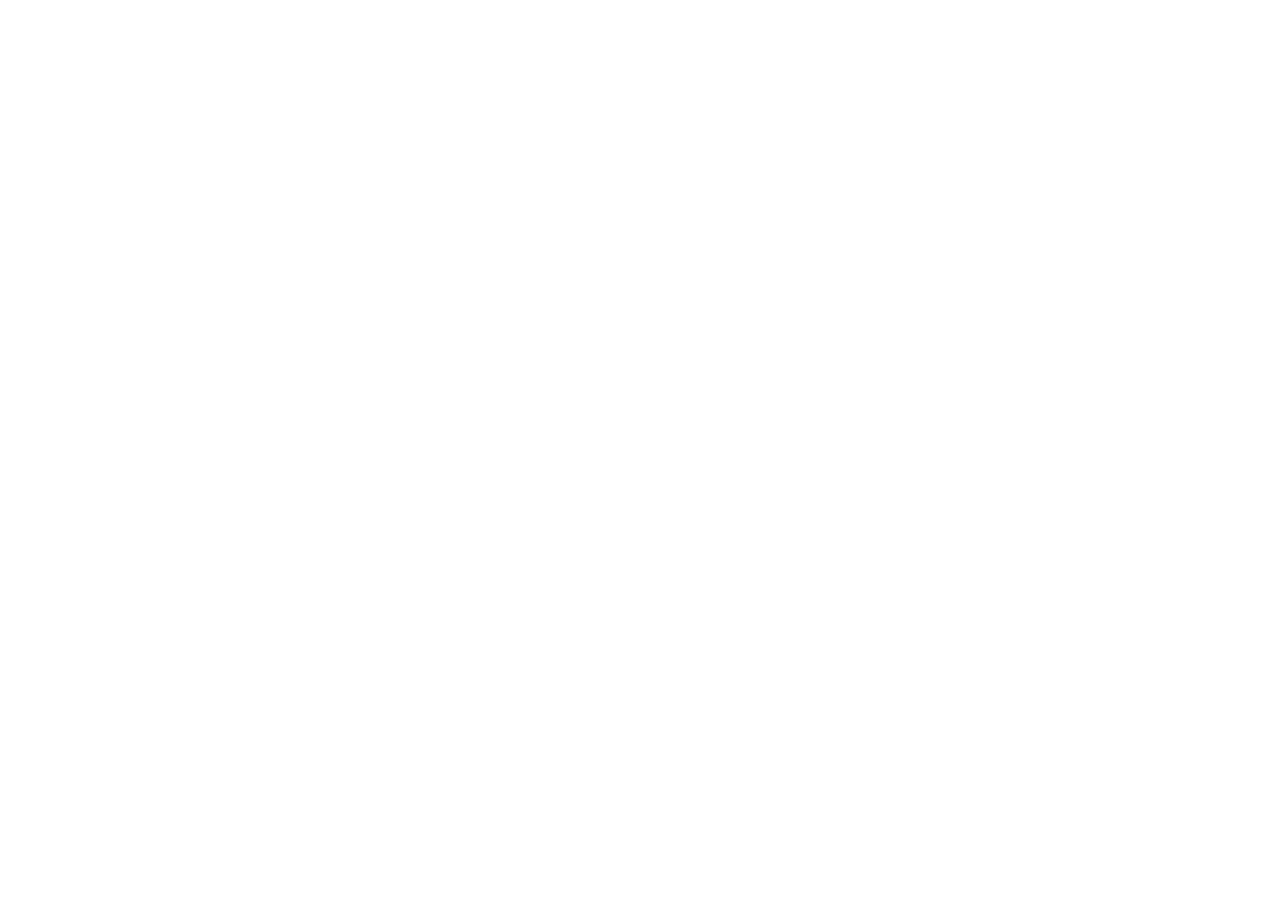
==== index.html @ 4416f089 "added an initial file" ====
<!DOCTYPE html>
<html lang="en">
<head>
    <meta charset="UTF-8">
    <meta name="viewport" content="width=device-width, initial-scale=1.0">
    <title>Document</title>
</head>
<body>
    
</body>
</html>
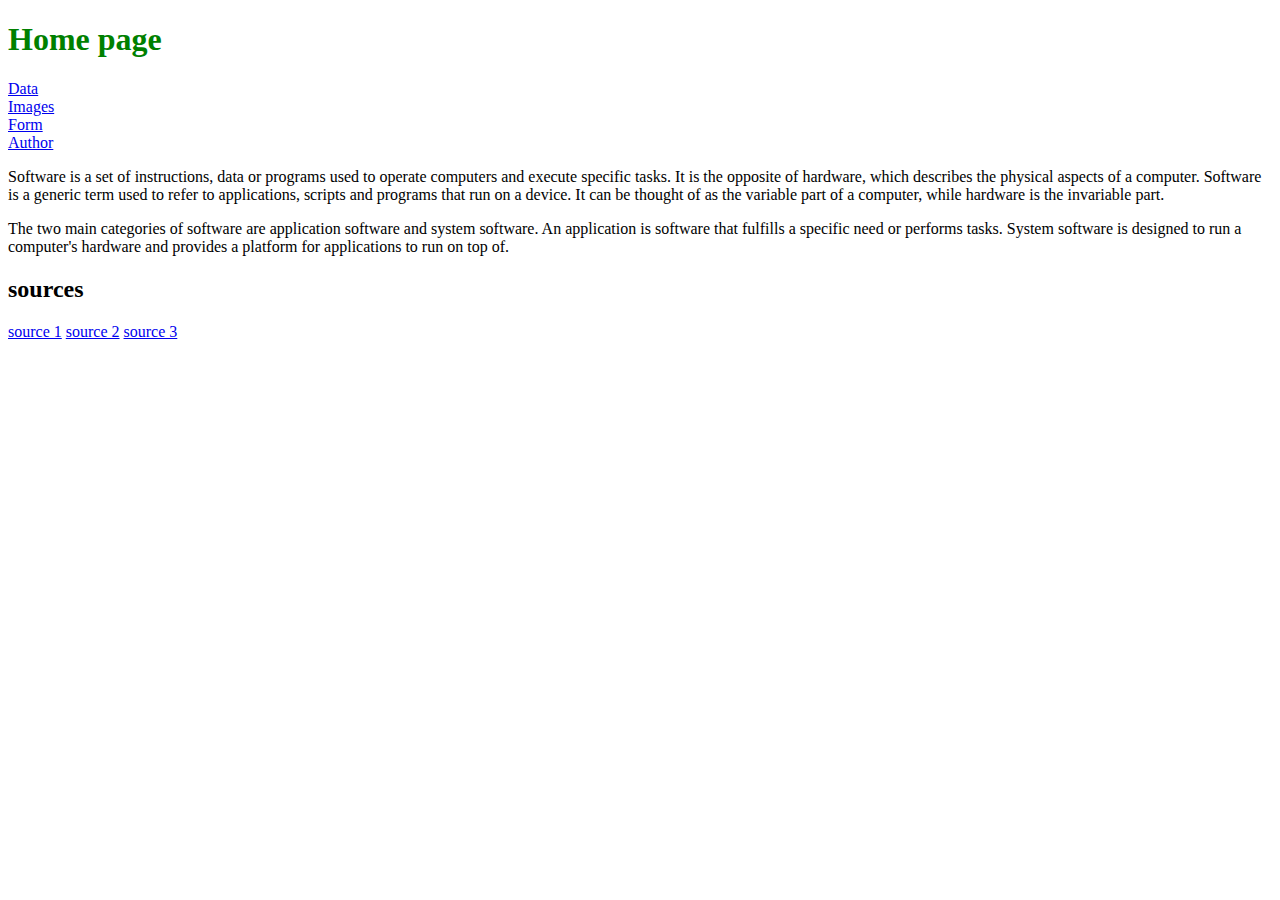
==== commit 087d860e: "done" ====
--- a/index.html
+++ b/index.html
@@ -3,9 +3,21 @@
 <head>
     <meta charset="UTF-8">
     <meta name="viewport" content="width=device-width, initial-scale=1.0">
-    <title>Document</title>
+    <title>Home</title>
 </head>
 <body>
-    
+    <h1 style="color: green;">Home page</h1>
+    <a href="/file/data.html">Data</a> <br>
+    <a href="/images.html">Images</a> <br>
+    <a href="/file/form.html">Form</a> <br>
+    <a href="author_page.html">Author</a> <br>
+
+    <p>Software is a set of instructions, data or programs used to operate computers and execute specific tasks. It is the opposite of hardware, which describes the physical aspects of a computer. Software is a generic term used to refer to applications, scripts and programs that run on a device. It can be thought of as the variable part of a computer, while hardware is the invariable part.</p>
+    <p>The two main categories of software are application software and system software. An application is software that fulfills a specific need or performs tasks. System software is designed to run a computer's hardware and provides a platform for applications to run on top of.</p>
+
+    <h2>sources</h2>
+    <a href="https://www.techtarget.com/searchapparchitecture/definition/software">source 1</a>
+    <a href="https://hapy.co/journal/types-of-software/">source 2</a>
+    <a href="https://en.wikipedia.org/wiki/Software">source 3</a>
 </body>
 </html>